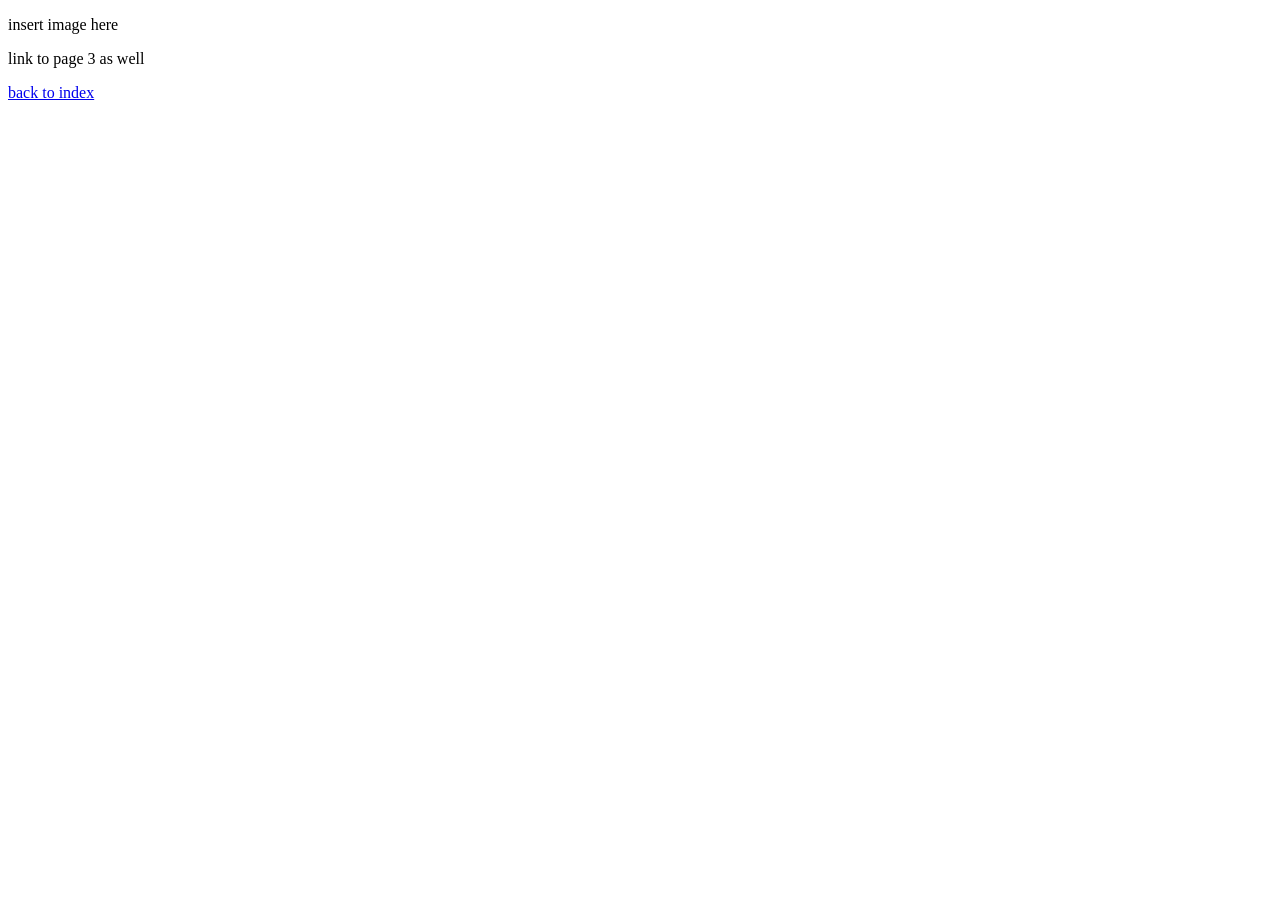
==== page2.html @ b599f0d1 "first commit" ====
<!DOCTYPE html>
<html lang="en">
  <head>
    <title>Home</title>
    <meta charset="UTF-8" />
    <meta name="viewport" content="width=device-width" />
    <!--
      Need a visual blank slate?
      Remove all code in `styles.css`!
    -->
    <link rel="stylesheet" href="styles.css" />
    <script type="module" src="script.js"></script>
  </head>
  <body>
    <main>
     <p>insert image here</p>

     <p>link to page 3 as well</p>


     <a href="./index.html">back to index</p>

    </main>
  </body>
</html>
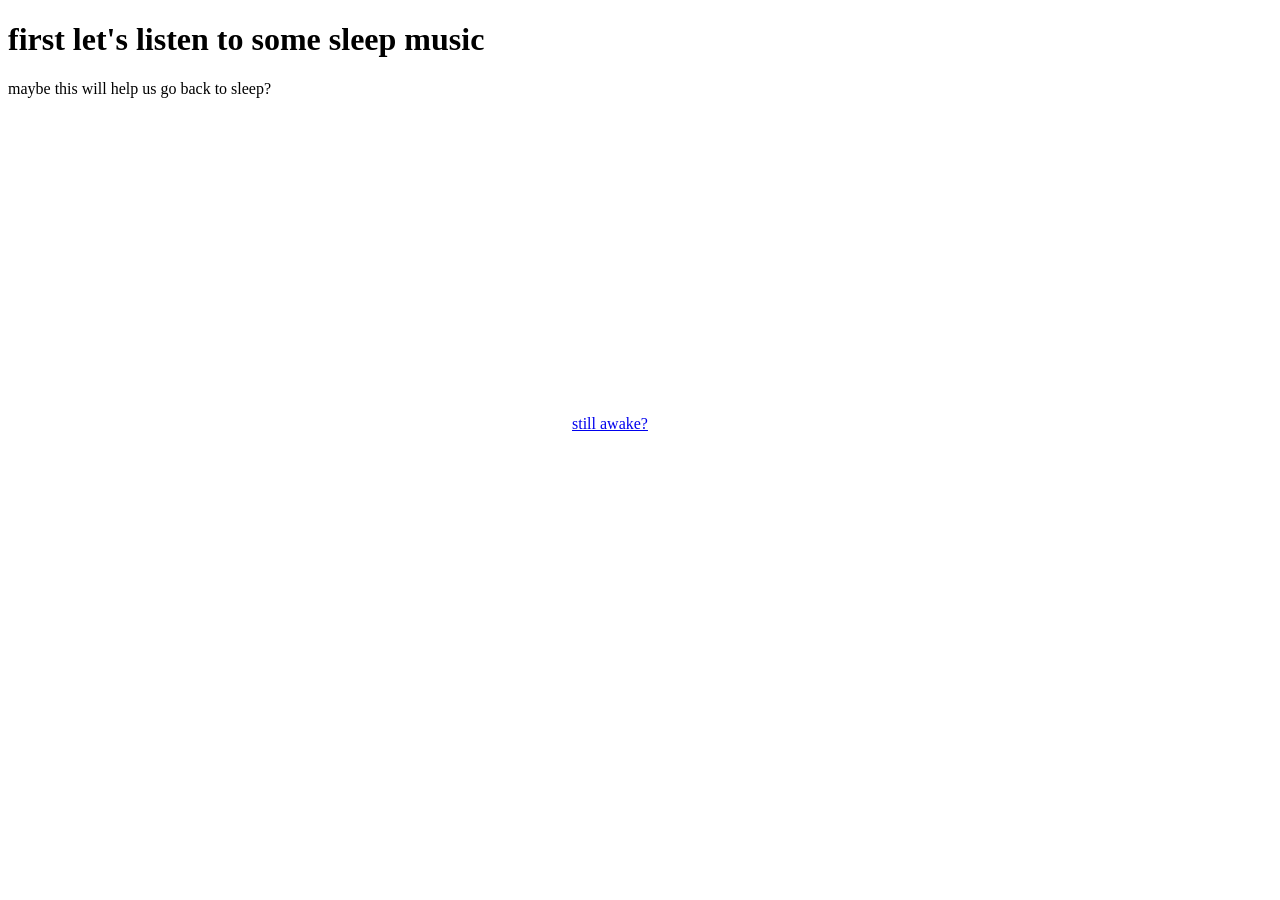
==== commit 24b1988f: "another commit" ====
--- a/page2.html
+++ b/page2.html
@@ -13,12 +13,13 @@
   </head>
   <body>
     <main>
-     <p>insert image here</p>
-
-     <p>link to page 3 as well</p>
+      <h1>first let's listen to some sleep music</h1>
+    
+     <p>maybe this will help us go back to sleep?</p>
+     <iframe width="560" height="315" src="https://www.youtube.com/embed/UJs6__K7gSY?si=nS2nx1O1bkvY2crt" title="YouTube video player" frameborder="0" allow="accelerometer; autoplay; clipboard-write; encrypted-media; gyroscope; picture-in-picture; web-share" referrerpolicy="strict-origin-when-cross-origin" allowfullscreen></iframe>
 
 
-     <a href="./index.html">back to index</p>
+    <a href="./page3.html">still awake?</p> 
 
     </main>
   </body>
